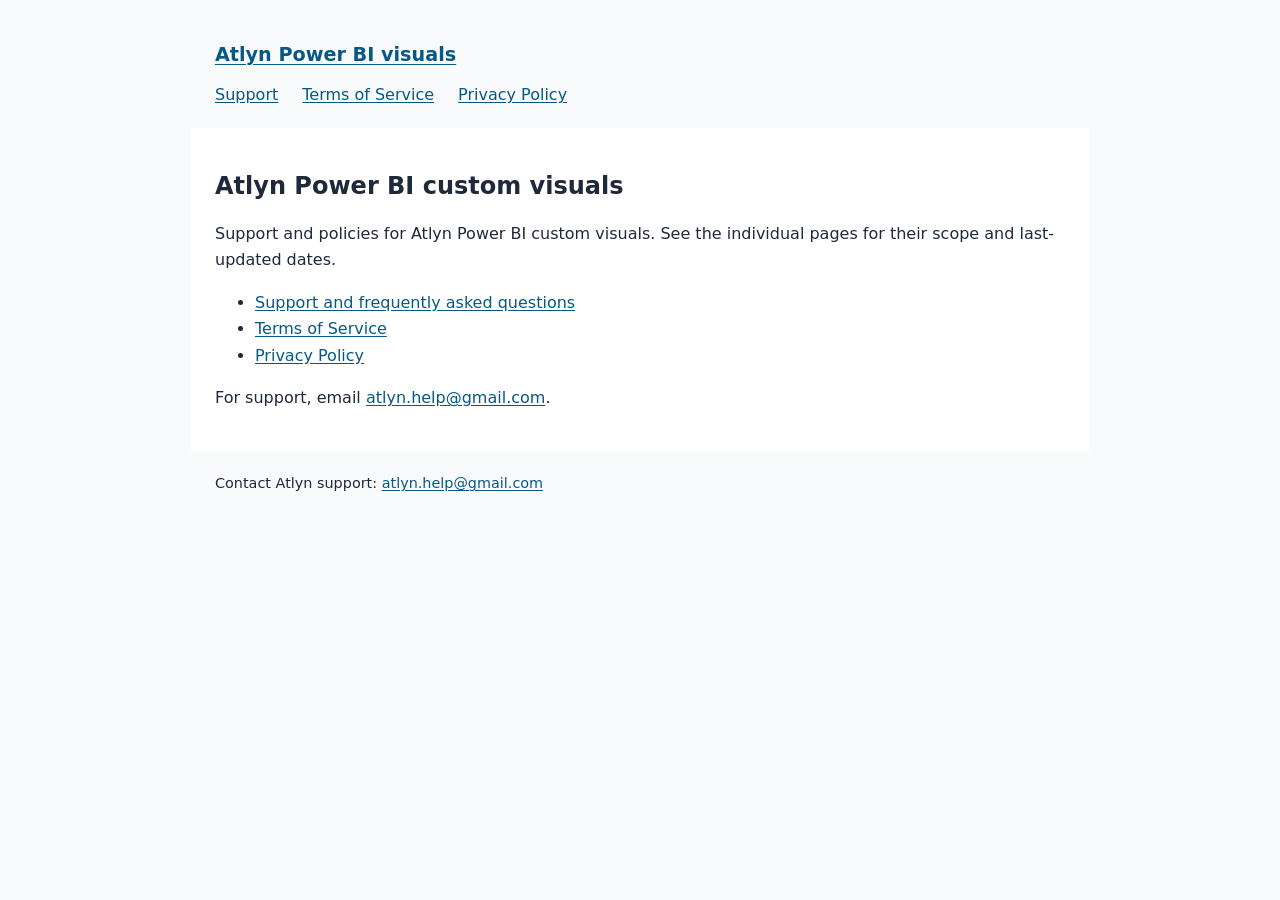
==== index.html @ 2f62292a "Publish public Power BI visual support documents Co-authored-by: Copilot App <223556219+Copilot@user" ====
<!doctype html>
<html lang="en">
<head>
  <meta charset="utf-8">
  <meta name="viewport" content="width=device-width, initial-scale=1">
  <title>Support and policies | Atlyn Power BI visuals</title>
  <link rel="stylesheet" href="style.css">
</head>
<body>
  <header class="site-header">
    <p class="brand"><a href="">Atlyn Power BI visuals</a></p>
    <nav aria-label="Support and policies">
      <a href="docs/faq/">Support</a>
      <a href="legal/terms/">Terms of Service</a>
      <a href="legal/privacy/">Privacy Policy</a>
    </nav>
  </header>
  <main id="content"><section class="home-page">
  <h1>Atlyn Power BI custom visuals</h1>
  <p>Support and policies for Atlyn Power BI custom visuals. See the individual pages for their scope and last-updated dates.</p>
  <ul>
    <li><a href="docs/faq/">Support and frequently asked questions</a></li>
    <li><a href="legal/terms/">Terms of Service</a></li>
    <li><a href="legal/privacy/">Privacy Policy</a></li>
  </ul>
  <p>For support, email <a href="mailto:atlyn.help@gmail.com">atlyn.help@gmail.com</a>.</p>
</section></main>
  <footer class="site-footer">Contact Atlyn support: <a href="mailto:atlyn.help@gmail.com">atlyn.help@gmail.com</a></footer>
</body>
</html>
---- style.css ----
:root { font-family: system-ui, sans-serif; color: #1e293b; background: #f8fafc; }
body { margin: 0; }
a { color: #075985; text-underline-offset: 0.15em; }
.site-header, main, .site-footer { max-width: 850px; margin: 0 auto; padding: 1.5rem; }
.brand { font-size: 1.2rem; font-weight: 700; }
nav { display: flex; flex-wrap: wrap; gap: 0.5rem 1.5rem; }
main { background: white; line-height: 1.65; }
h1 { line-height: 1.2; }
.last-updated, .page-subtitle { color: #475569; }
.support-contact { padding: 1rem; background: #e0f2fe; }
.faq-item { border-top: 1px solid #cbd5e1; }
.site-footer { font-size: 0.9rem; }
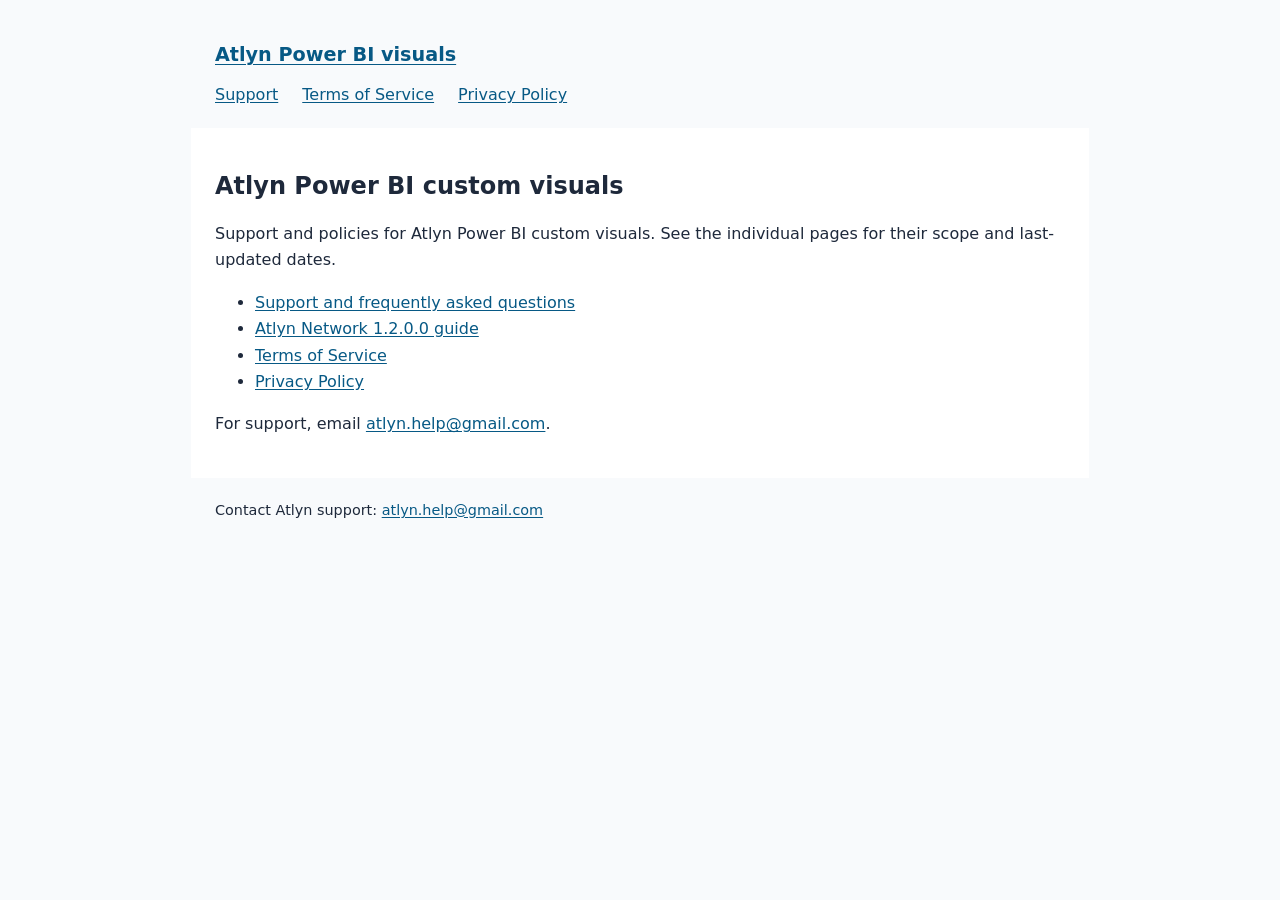
==== commit ccfdd043: "Add Atlyn Network support guide and FAQ Co-authored-by: Copilot App <223556219+Copilot@users.noreply" ====
--- a/index.html
+++ b/index.html
@@ -20,6 +20,7 @@
   <p>Support and policies for Atlyn Power BI custom visuals. See the individual pages for their scope and last-updated dates.</p>
   <ul>
     <li><a href="docs/faq/">Support and frequently asked questions</a></li>
+    <li><a href="docs/network/">Atlyn Network 1.2.0.0 guide</a></li>
     <li><a href="legal/terms/">Terms of Service</a></li>
     <li><a href="legal/privacy/">Privacy Policy</a></li>
   </ul>
